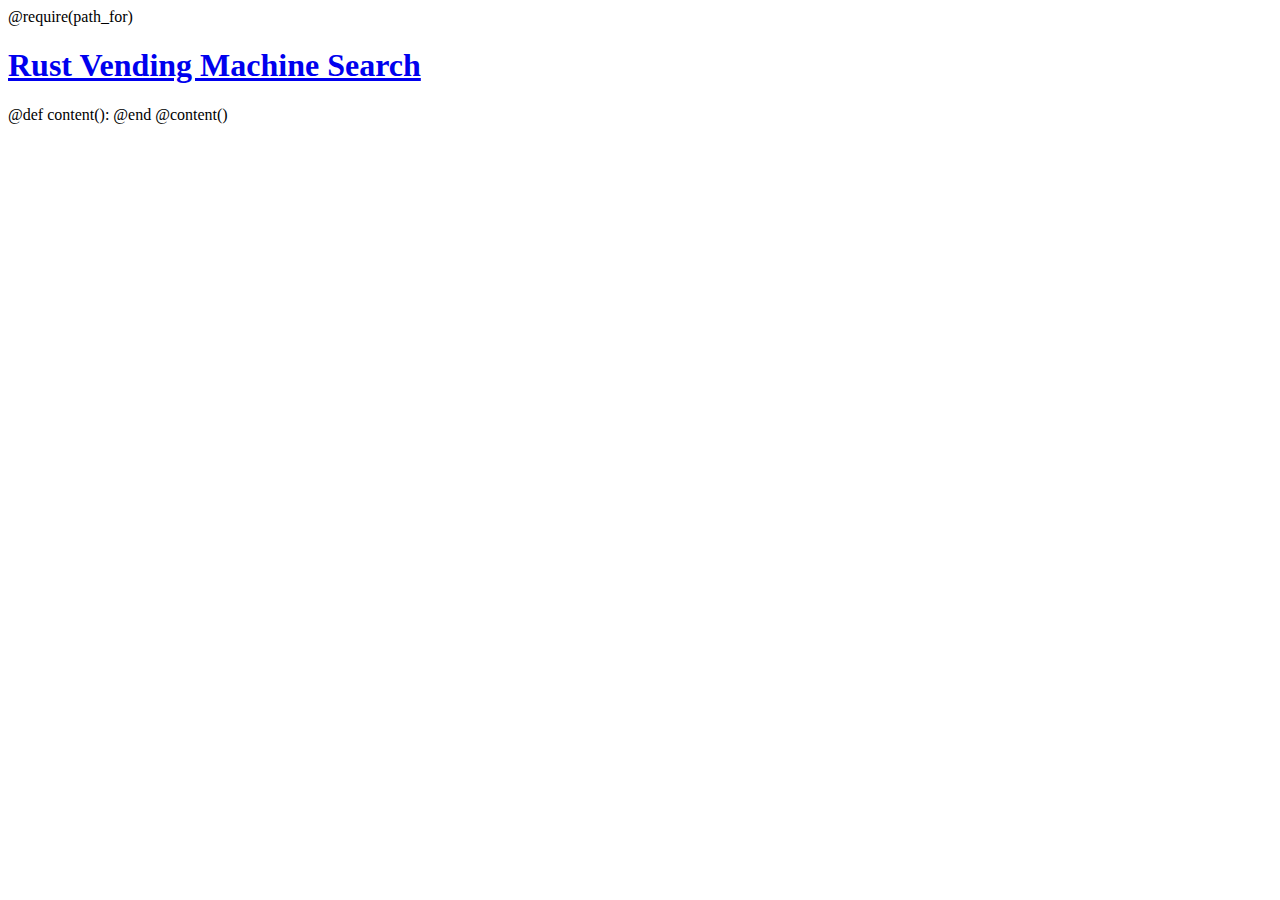
==== templates/layout.html @ 9a3d863b "record first working PoC" ====
@require(path_for)
<html>
    <head>
        <meta charset="utf-8" />
        <title>Rust Vending Machine Search</title>
        <link href="@path_for('static', path='site.css')"
            type="text/css" rel="stylesheet" />
    </head>
    <body>
        <h1><a href="@path_for('index')">Rust Vending Machine Search</a></h1>
        <div id="main">
            @def content():
            @end
            @content()
        </div>
    </body>
</html>
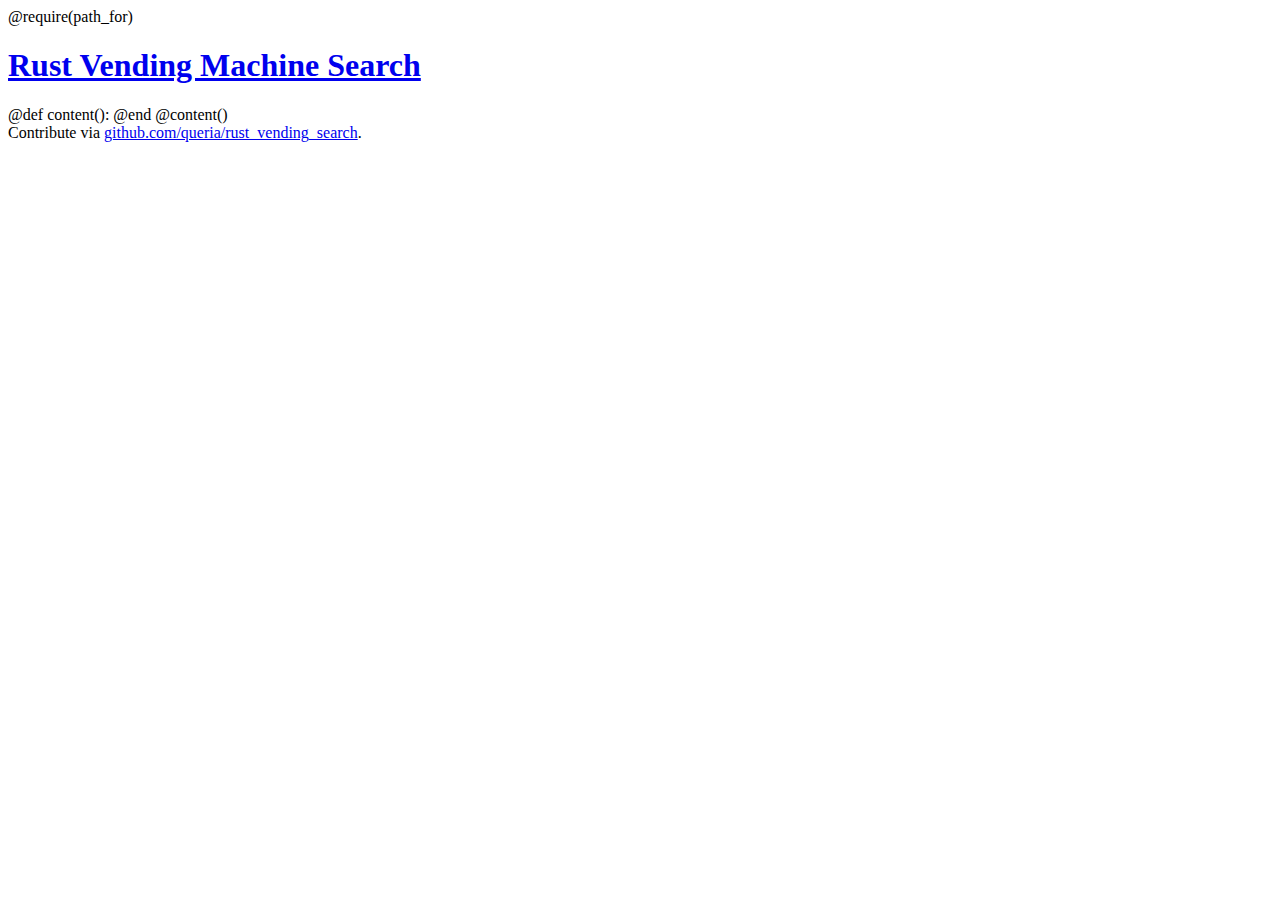
==== commit 157b1f51: "add backling to github repo" ====
--- a/templates/layout.html
+++ b/templates/layout.html
@@ -13,5 +13,8 @@
             @end
             @content()
         </div>
+        <div id="footer">
+            Contribute via <a href="https://github.com/queria/rust_vending_search">github.com/queria/rust_vending_search</a>.
+        </div>
     </body>
 </html>
